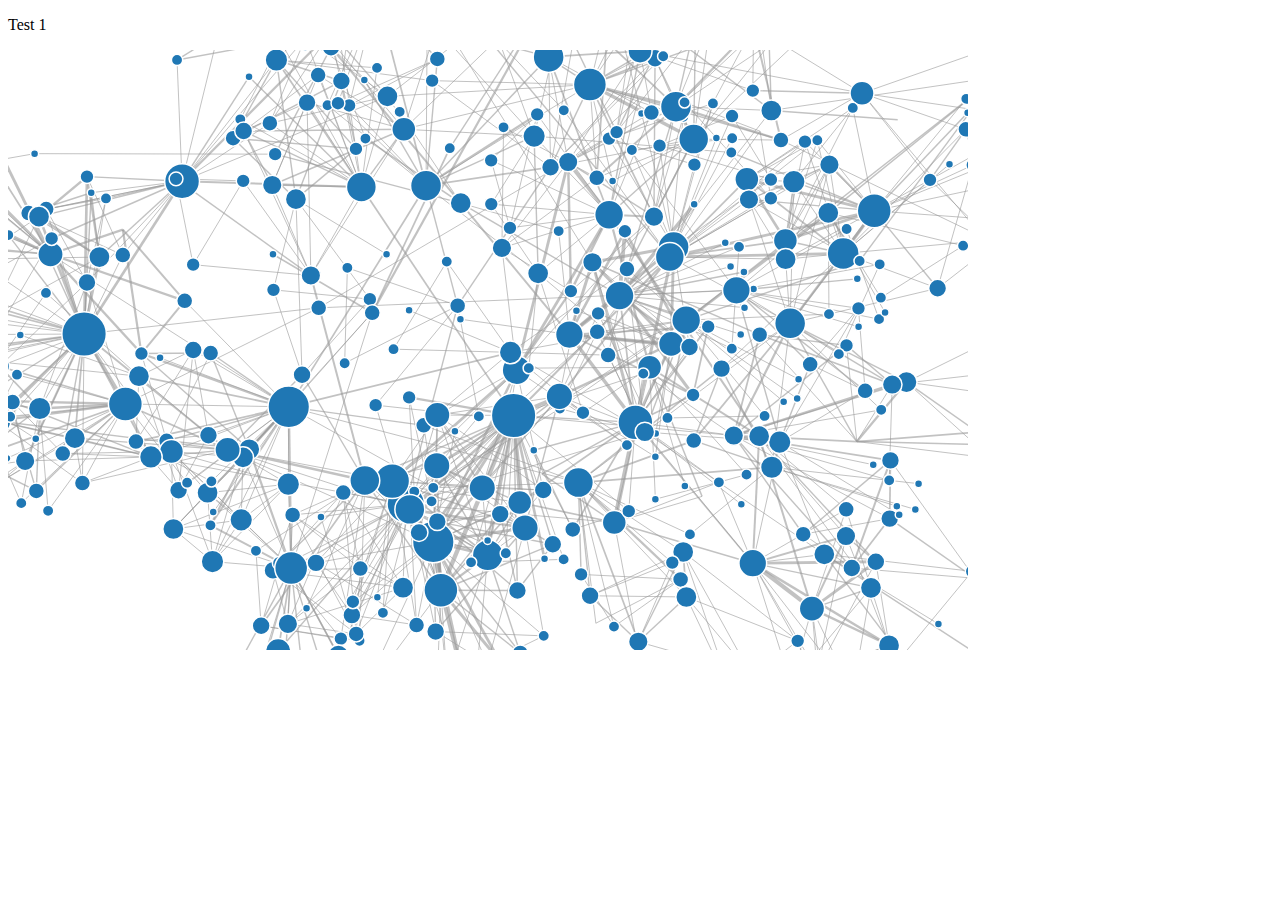
==== index.html @ cfc506f1 "j not i" ====
<!DOCTYPE html>
<html>
<head>
<meta charset="utf-8">
<style>

.links line {
  stroke: #999;
  stroke-opacity: 0.6;
}

.nodes circle {
  stroke: #fff;
  stroke-width: 1.5px;
}

</style>
</head>

<body>
<p>Test 1</p>
<svg width="960" height="600"></svg>
</body>

<script src="d3/d3.js"></script>
<script>
var svg = d3.select("svg"),
    width = +svg.attr("width"),
    height = +svg.attr("height");

var color = d3.scaleOrdinal(d3.schemeCategory20);

var simulation = d3.forceSimulation()
    .force("link", d3.forceLink()
        .distance(linkDistance)
        .strength(.7)
        .id(function(d) { return d.id; }))
    .force("charge", d3.forceManyBody())
//    .force('collision', d3.forceCollide().radius(function(d) { return d.radius }))
    .force("center", d3.forceCenter(width / 2, height / 2));

function linkDistance(d) {
    return 100;
}

d3.json("data/author_data_oct13.json", function(error, graph) {
  if (error) throw error;

  var link = svg.append("g")
      .attr("class", "links")
    .selectAll("line")
    .data(graph.links)
    .enter().append("line")
      .attr("stroke-width", function(d) { return Math.sqrt(d.value); });

  var node = svg.append("g")
      .attr("class", "nodes")
    .selectAll("circle")
    .data(graph.nodes)
    .enter().append("circle")
      .attr("r", function(d) { return Math.sqrt(d.publications) * 4; })
      .attr("fill", function(d) { return color(d.group); })
      .call(d3.drag()
          .on("start", dragstarted)
          .on("drag", dragged)
          .on("end", dragended));

  node.append("title")
      .text(function(d) { return d.name; });

  node.append("text")
      .text(function(d){ 
        var names = d.name.split(" ");
        var initials = "";
        for(var j = 0; j < names.length; j++){
            initials += names[j][0];
        }
        return initials});

  simulation
      .nodes(graph.nodes)
      .on("tick", ticked);

  simulation.force("link")
      .links(graph.links);

  function ticked() {
    link
        .attr("x1", function(d) { return d.source.x; })
        .attr("y1", function(d) { return d.source.y; })
        .attr("x2", function(d) { return d.target.x; })
        .attr("y2", function(d) { return d.target.y; });

    node
        .attr("cx", function(d) { return d.x; })
        .attr("cy", function(d) { return d.y; });
  }

});

/* I can't get zooming to work. :(
svg.append("rect")
    .attr("width", width)
    .attr("height", height)
    .style("fill", "none")
    .style("pointer-events", "all")
    .call(d3.zoom()
        .scaleExtent([1 / 2, 4])
        .on("zoom", zoomed));

function zoomed() {
    g.attr("transform", d3.event.transform);
}
*/

function dragstarted(d) {
  if (!d3.event.active) simulation.alphaTarget(0.3).restart();
  d.fx = d.x;
  d.fy = d.y;
}

function dragged(d) {
  d.fx = d3.event.x;
  d.fy = d3.event.y;
}

function dragended(d) {
  if (!d3.event.active) simulation.alphaTarget(0);
  d.fx = null;
  d.fy = null;
}

</script>
</html>
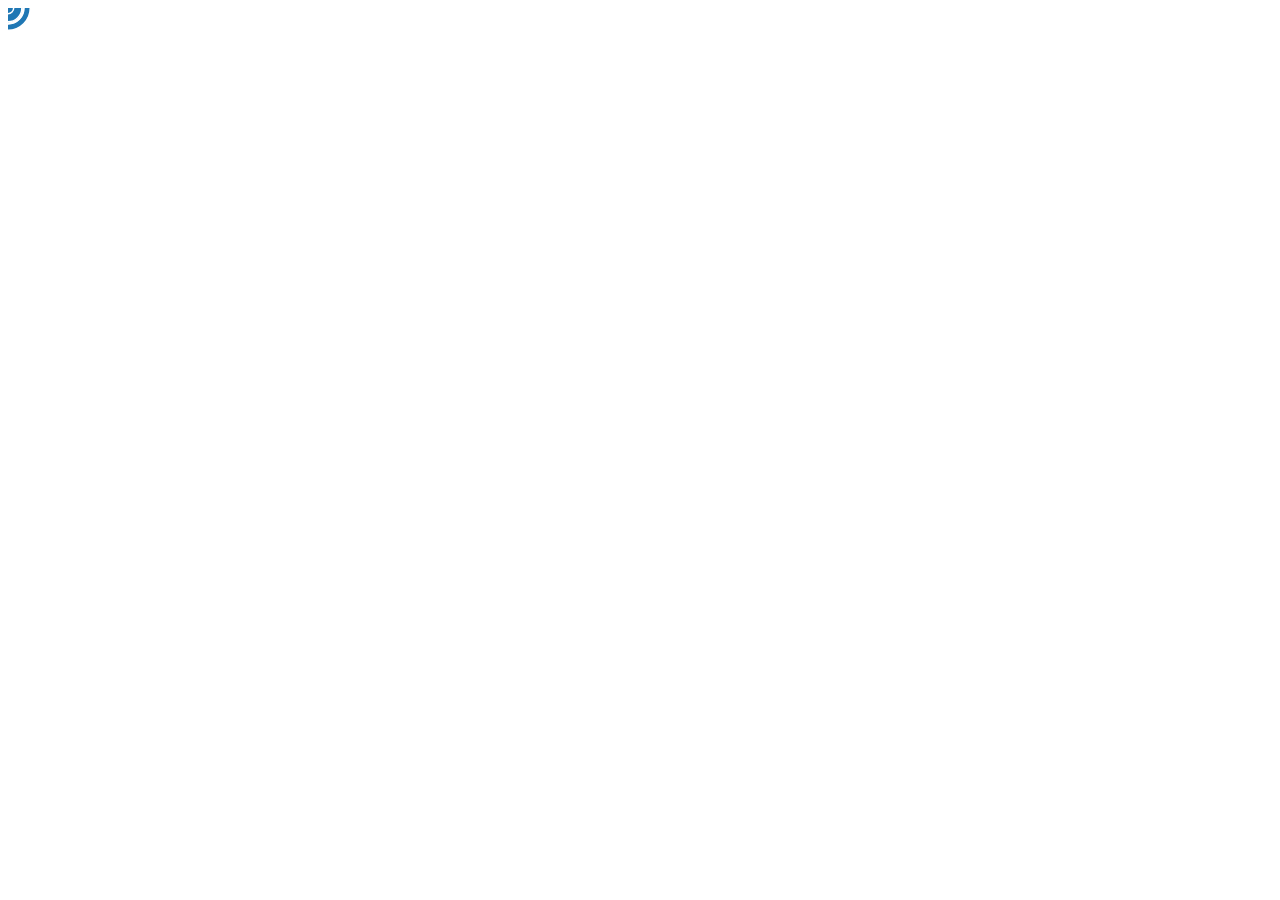
==== commit ac72931a: "Trying different way to insert text." ====
--- a/index.html
+++ b/index.html
@@ -18,7 +18,6 @@
 </head>
 
 <body>
-<p>Test 1</p>
 <svg width="960" height="600"></svg>
 </body>
 
@@ -63,19 +62,29 @@
       .call(d3.drag()
           .on("start", dragstarted)
           .on("drag", dragged)
-          .on("end", dragended));
+          .on("end", dragended))
+    .append("text")
+      .text(function(d){ 
+        var names = d.name.split(" ");
+        var initials = "";
+        for(var j = 0; j < names.length; j++){
+            initials += names[i][0];
+        }
+        return initials});
 
   node.append("title")
       .text(function(d) { return d.name; });
 
+/*  Needs to be inside a group rather than inside the circle.
   node.append("text")
       .text(function(d){ 
         var names = d.name.split(" ");
         var initials = "";
         for(var j = 0; j < names.length; j++){
-            initials += names[j][0];
+            initials += names[i][0];
         }
         return initials});
+*/
 
   simulation
       .nodes(graph.nodes)
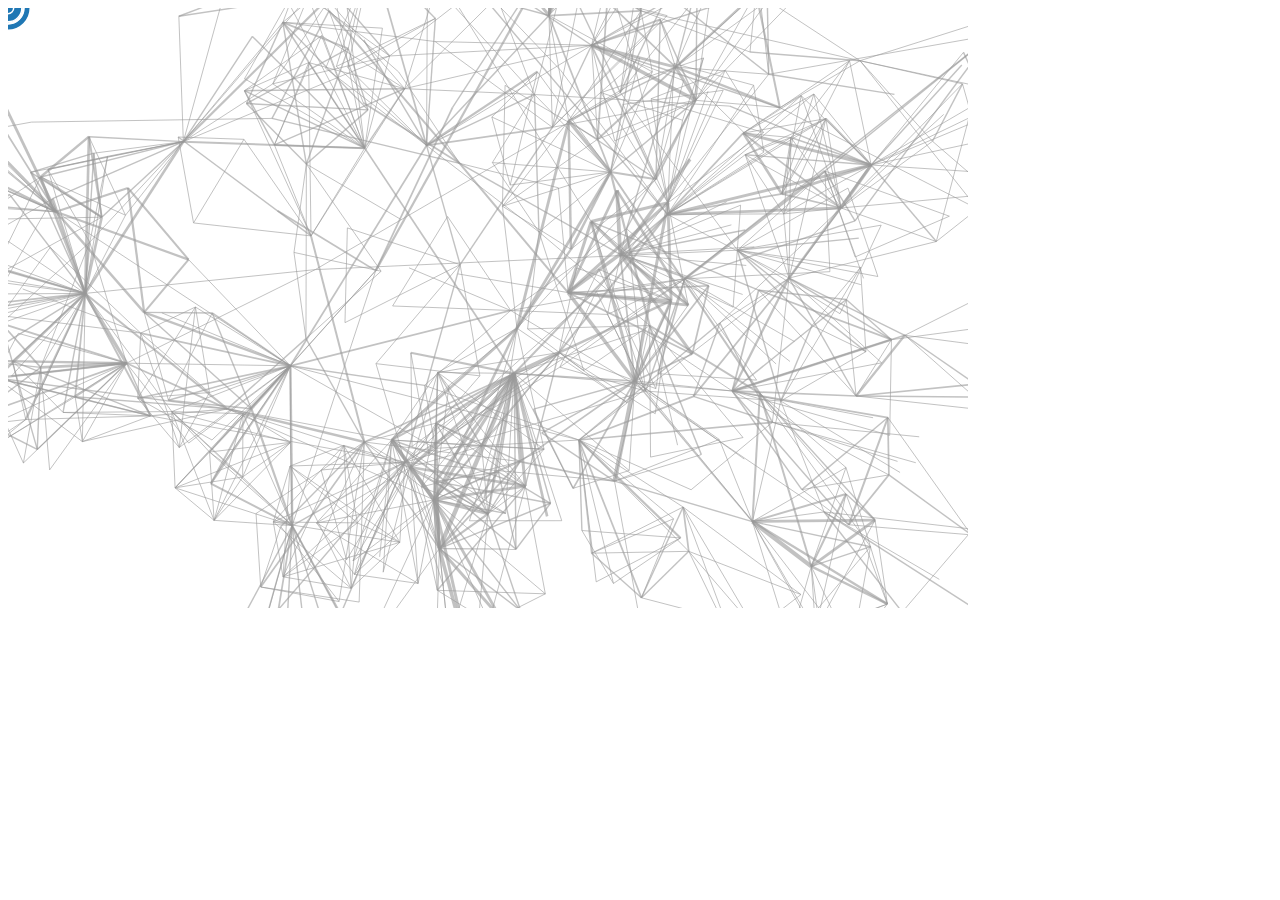
==== commit 87d972fe: "No, I said "j"" ====
--- a/index.html
+++ b/index.html
@@ -68,7 +68,7 @@
         var names = d.name.split(" ");
         var initials = "";
         for(var j = 0; j < names.length; j++){
-            initials += names[i][0];
+            initials += names[j][0];
         }
         return initials});
 
@@ -81,7 +81,7 @@
         var names = d.name.split(" ");
         var initials = "";
         for(var j = 0; j < names.length; j++){
-            initials += names[i][0];
+            initials += names[j][0];
         }
         return initials});
 */
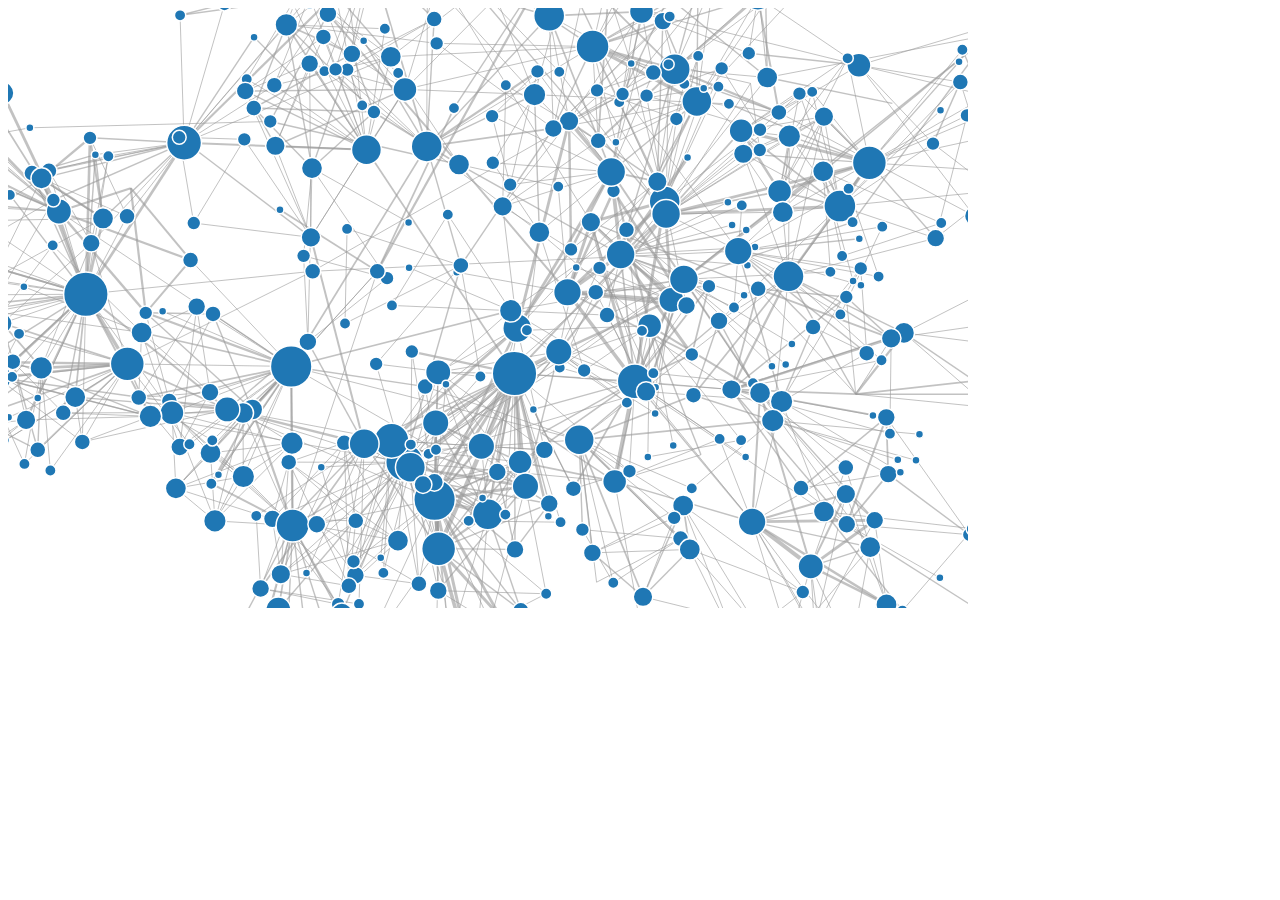
==== commit d4ff7eeb: "Well THAT didn't work. Switching back to unlabeled for now." ====
--- a/index.html
+++ b/index.html
@@ -62,15 +62,7 @@
       .call(d3.drag()
           .on("start", dragstarted)
           .on("drag", dragged)
-          .on("end", dragended))
-    .append("text")
-      .text(function(d){ 
-        var names = d.name.split(" ");
-        var initials = "";
-        for(var j = 0; j < names.length; j++){
-            initials += names[j][0];
-        }
-        return initials});
+          .on("end", dragended));
 
   node.append("title")
       .text(function(d) { return d.name; });
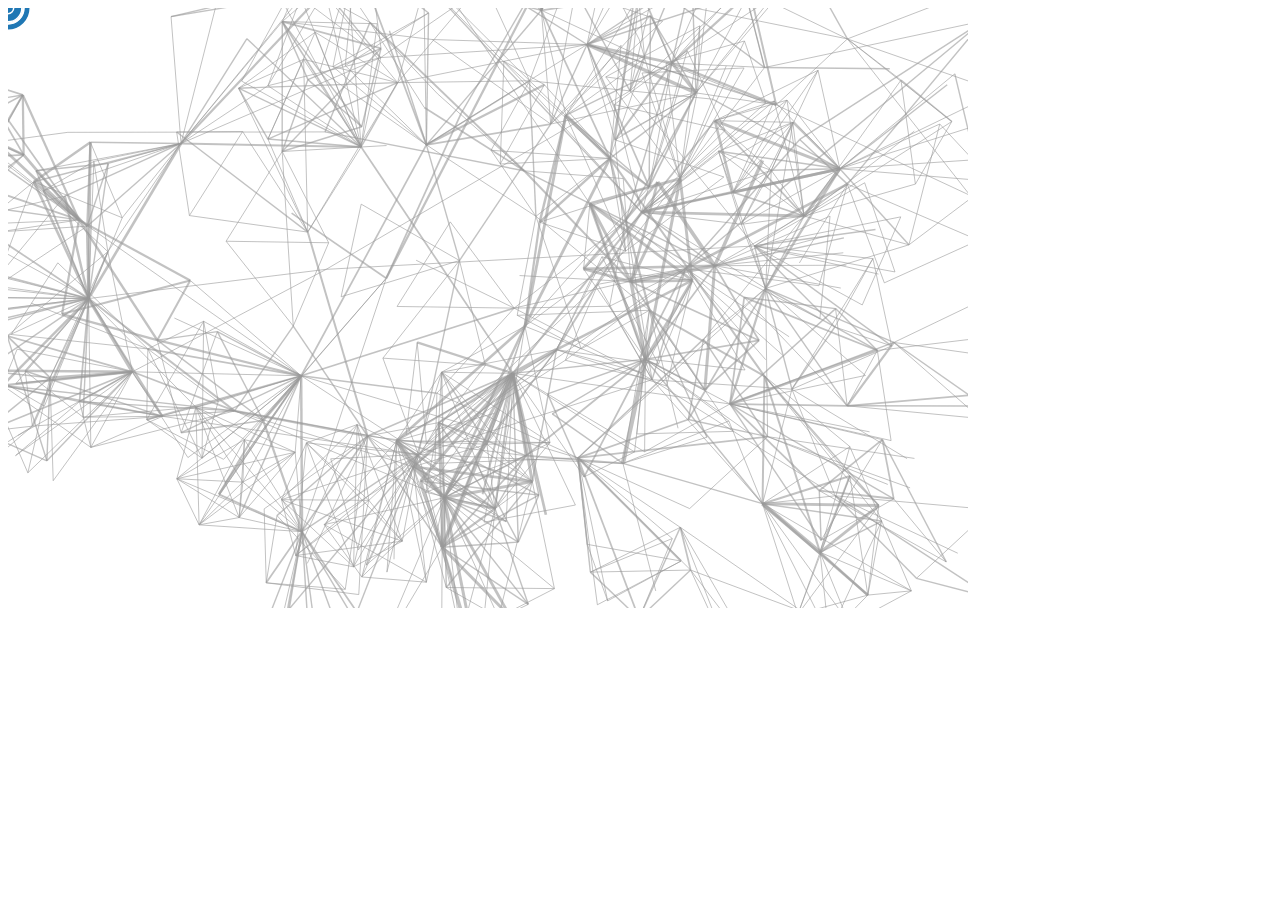
==== commit 9c41a45d: "Will this wrap it in a group?" ====
--- a/index.html
+++ b/index.html
@@ -56,13 +56,23 @@
       .attr("class", "nodes")
     .selectAll("circle")
     .data(graph.nodes)
-    .enter().append("circle")
+    .enter()
+    .append("g")
+    .append("circle")
       .attr("r", function(d) { return Math.sqrt(d.publications) * 4; })
       .attr("fill", function(d) { return color(d.group); })
       .call(d3.drag()
           .on("start", dragstarted)
           .on("drag", dragged)
-          .on("end", dragended));
+          .on("end", dragended))
+    .append("text")
+      .text(function(d){ 
+        var names = d.name.split(" ");
+        var initials = "";
+        for(var j = 0; j < names.length; j++){
+            initials += names[j][0];
+        }
+        return initials});
 
   node.append("title")
       .text(function(d) { return d.name; });
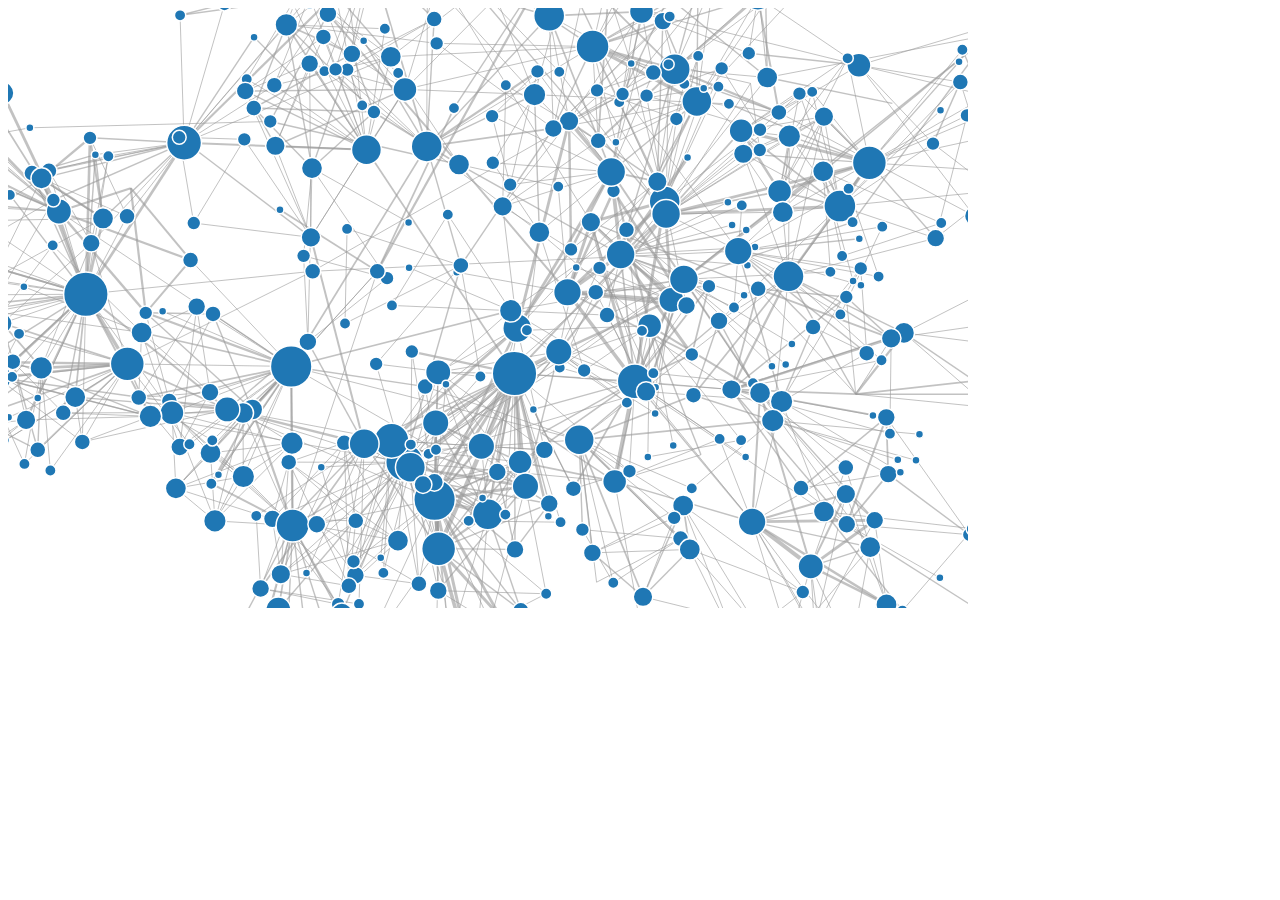
==== commit b7ab08d1: "Never mind again." ====
--- a/index.html
+++ b/index.html
@@ -56,23 +56,13 @@
       .attr("class", "nodes")
     .selectAll("circle")
     .data(graph.nodes)
-    .enter()
-    .append("g")
-    .append("circle")
+    .enter().append("circle")
       .attr("r", function(d) { return Math.sqrt(d.publications) * 4; })
       .attr("fill", function(d) { return color(d.group); })
       .call(d3.drag()
           .on("start", dragstarted)
           .on("drag", dragged)
-          .on("end", dragended))
-    .append("text")
-      .text(function(d){ 
-        var names = d.name.split(" ");
-        var initials = "";
-        for(var j = 0; j < names.length; j++){
-            initials += names[j][0];
-        }
-        return initials});
+          .on("end", dragended));
 
   node.append("title")
       .text(function(d) { return d.name; });
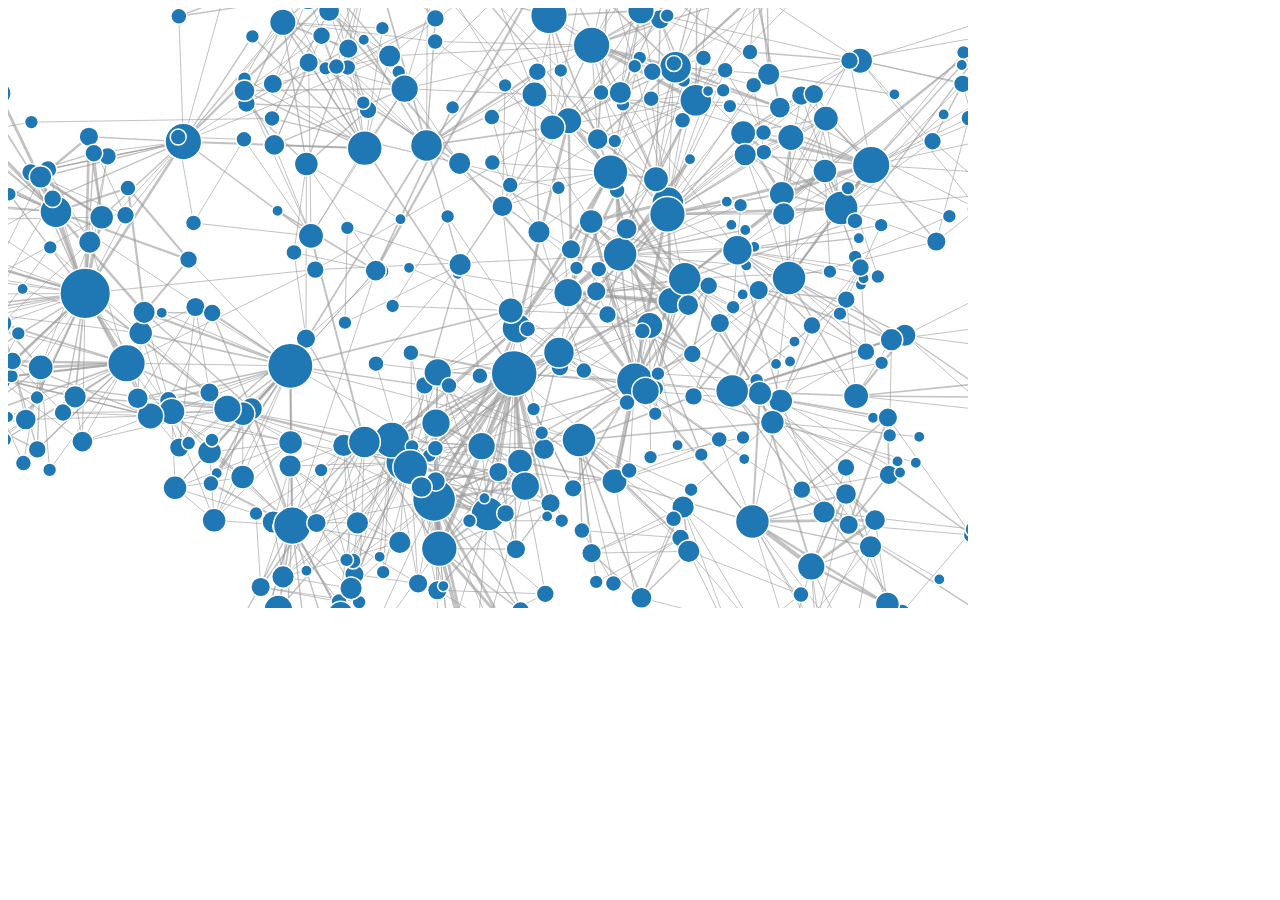
==== commit 4efcbd45: "Trying to recenter on click" ====
--- a/index.html
+++ b/index.html
@@ -59,6 +59,7 @@
     .enter().append("circle")
       .attr("r", function(d) { return Math.sqrt(d.publications) * 4; })
       .attr("fill", function(d) { return color(d.group); })
+      .on("click", clicked)
       .call(d3.drag()
           .on("start", dragstarted)
           .on("drag", dragged)
@@ -131,5 +132,11 @@
   d.fy = null;
 }
 
+function clicked(d, i) {
+  if (d3.event.defaultPrevented) return; // dragged
+
+  simulation.force("center", d3.forceCenter(d3.event.x, d3.event.y));
+}
+
 </script>
 </html>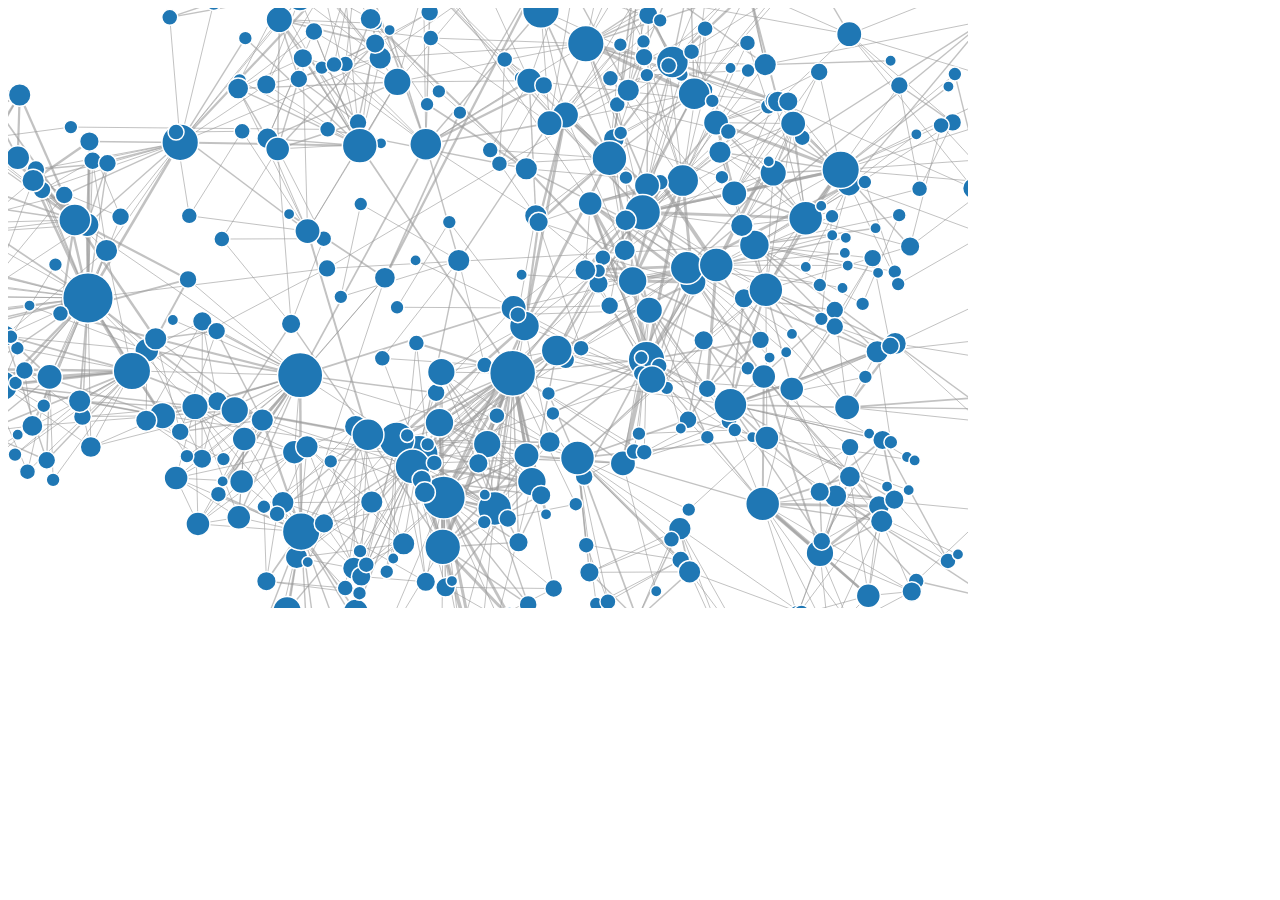
==== commit 0f81e93d: "Recentered on wrong side before" ====
--- a/index.html
+++ b/index.html
@@ -135,7 +135,7 @@
 function clicked(d, i) {
   if (d3.event.defaultPrevented) return; // dragged
 
-  simulation.force("center", d3.forceCenter(d3.event.x, d3.event.y));
+  simulation.force("center", d3.forceCenter(width - d3.event.x, height - d3.event.y));
 }
 
 </script>
